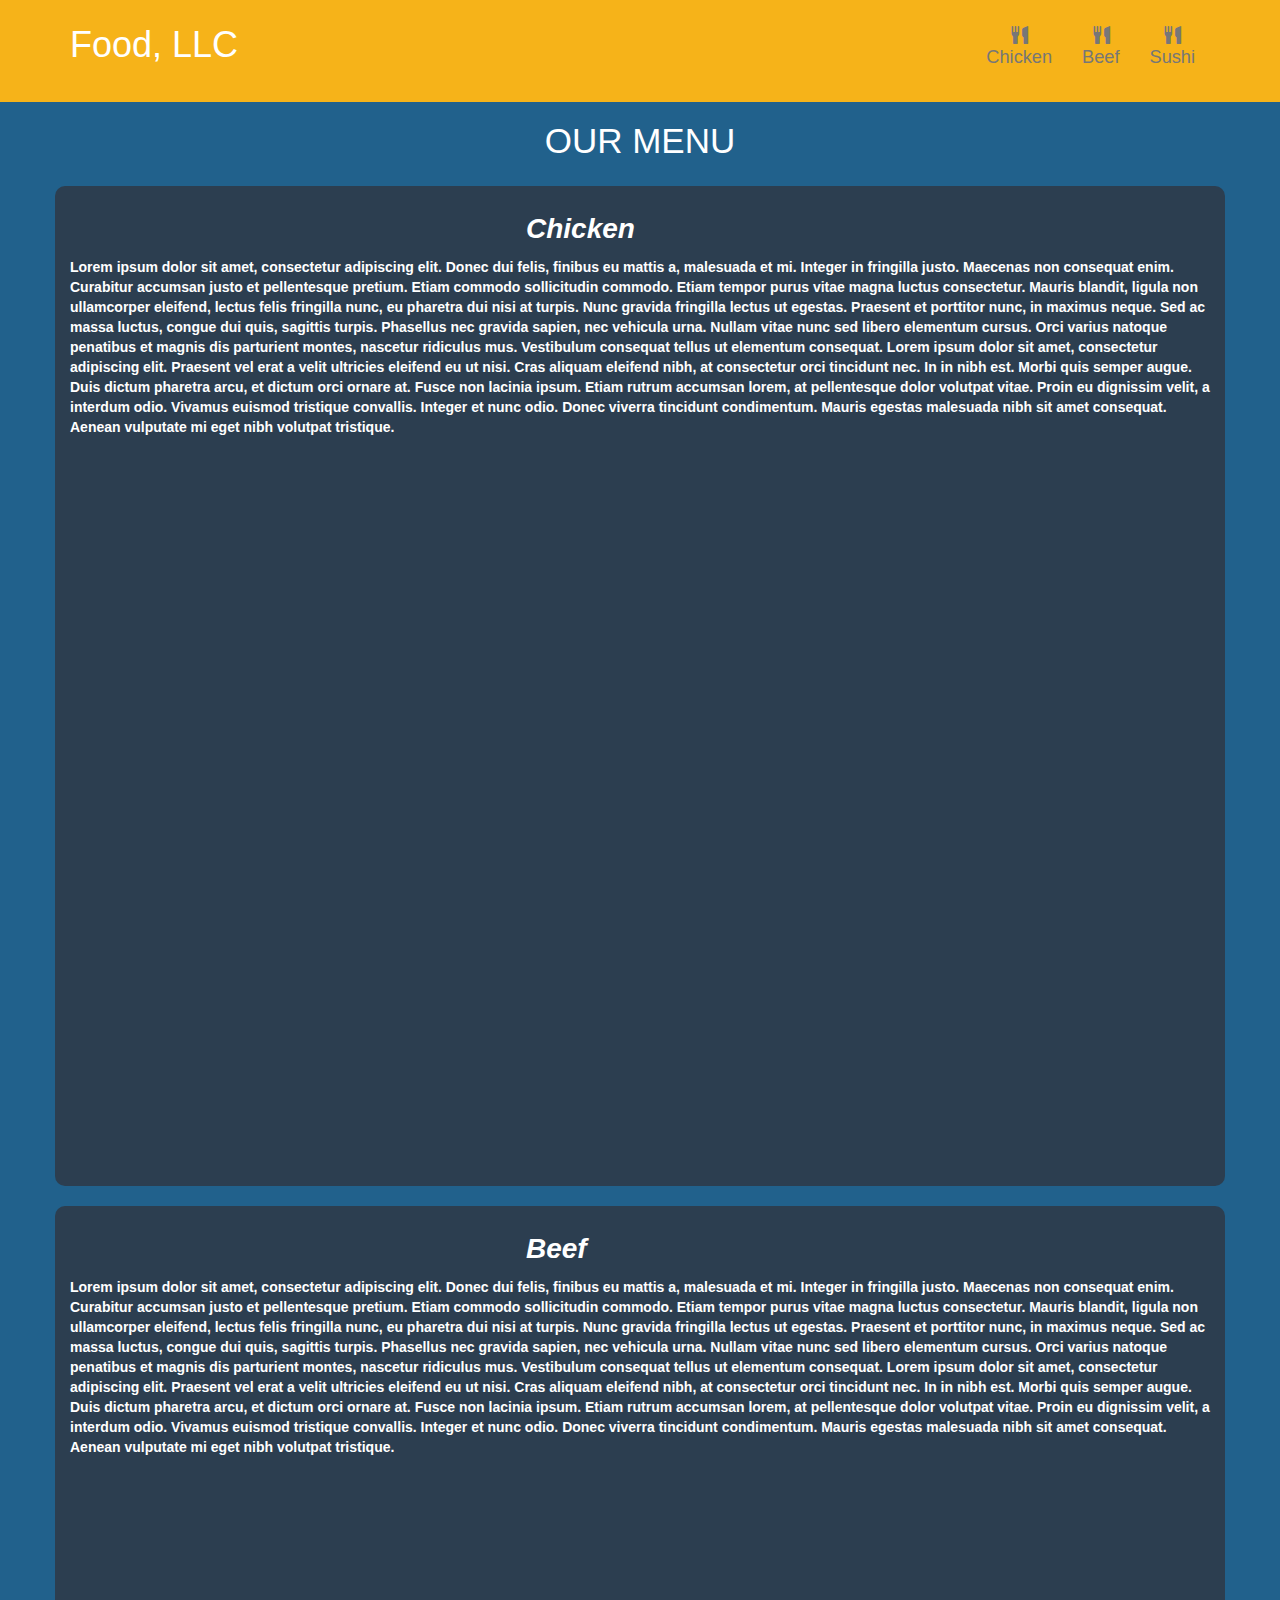
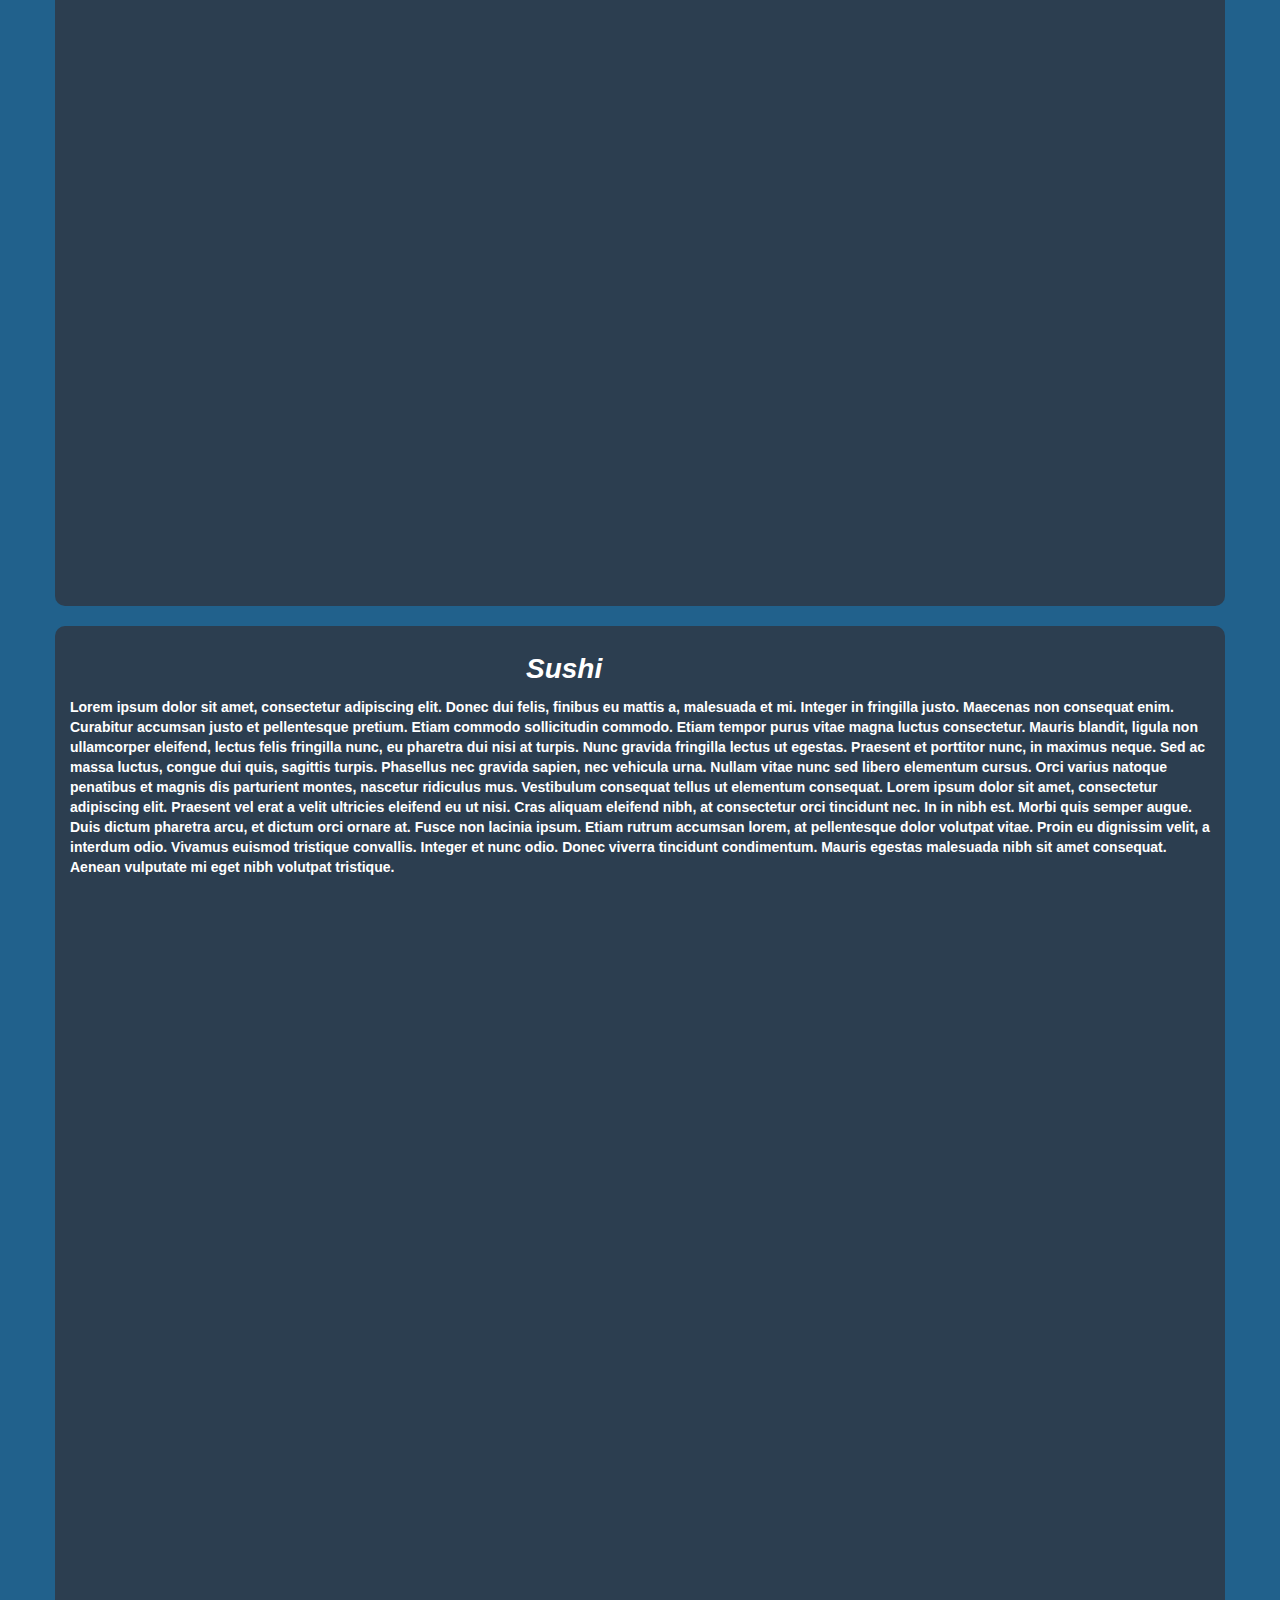
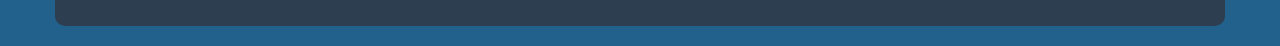
==== mod3_Solution/home2.html @ e03fe6f3 "My Second Project" ====
<!DOCTYPE html>
<html>
<head>
	<meta charset="utf-8">
	<meta http-equiv="X-UA-Compatible" content="IE=edge">
	<meta name="viewport" content="width=device-width, initial-scale = 1">
	<link rel="stylesheet" type="text/css" href="css/bootstrap.min.css">
	<link rel="stylesheet" type="text/css" href="css/styles.css">
	<title>Assignment Solution for Module 3</title>
</head>
<body>
	<header>
		<nav id="header-nav" class="navbar navbar-default">
		<div class="container">
		<div class="navbar-header">
		<a href="home2.html" class = " visible-md visible-lg">
			<div id="logo-img"></div>
		</a>
		<div class="navbar-brand">
			<a href="home2.html"><h1>Food, LLC</h1></a>
		</div>
		<button type="button" class="navbar-toggle collapsed" data-toggle="collapse" data-target="#collapsable-nav" aria-expanded="false">
            <span class="sr-only">Toggle navigation</span>
            <span class="icon-bar"></span>
            <span class="icon-bar"></span>
            <span class="icon-bar"></span>
          </button>
        </div>
        <div id="collapsable-nav" class="collapse navbar-collapse">
           <ul id="nav-list" class="nav navbar-nav navbar-right">
            <li>
              <a href="#">
                <span class="glyphicon glyphicon-cutlery"></span><br class="hidden-xs"> Chicken</a>
            </li>
            <li>
              <a href="#">
                <span class="glyphicon glyphicon-cutlery"></span><br class="hidden-xs"> Beef</a>
            </li>
            <li>
              <a href="#">
                <span class="glyphicon glyphicon-cutlery"></span><br class="hidden-xs"> Sushi</a>
            </li>
          </ul><!-- #nav-list -->
        </div><!-- .collapse .navbar-collapse -->

      </div>
		</nav>
	</header>
		<h2 class = "text-center">Our Menu</h2>
	<div class="container">
		<div class="row">
	<p class="main-content">
		<span>Chicken</span><br>
		Lorem ipsum dolor sit amet, consectetur adipiscing elit. Donec dui felis, finibus eu mattis a, malesuada et mi. Integer in fringilla justo. Maecenas non consequat enim. Curabitur accumsan justo et pellentesque pretium. Etiam commodo sollicitudin commodo. Etiam tempor purus vitae magna luctus consectetur. Mauris blandit, ligula non ullamcorper eleifend, lectus felis fringilla nunc, eu pharetra dui nisi at turpis. Nunc gravida fringilla lectus ut egestas. Praesent et porttitor nunc, in maximus neque. Sed ac massa luctus, congue dui quis, sagittis turpis. Phasellus nec gravida sapien, nec vehicula urna. Nullam vitae nunc sed libero elementum cursus. Orci varius natoque penatibus et magnis dis parturient montes, nascetur ridiculus mus. Vestibulum consequat tellus ut elementum consequat.

		Lorem ipsum dolor sit amet, consectetur adipiscing elit. Praesent vel erat a velit ultricies eleifend eu ut nisi. Cras aliquam eleifend nibh, at consectetur orci tincidunt nec. In in nibh est. Morbi quis semper augue. Duis dictum pharetra arcu, et dictum orci ornare at. Fusce non lacinia ipsum. Etiam rutrum accumsan lorem, at pellentesque dolor volutpat vitae. Proin eu dignissim velit, a interdum odio. Vivamus euismod tristique convallis. Integer et nunc odio. Donec viverra tincidunt condimentum. Mauris egestas malesuada nibh sit amet consequat. Aenean vulputate mi eget nibh volutpat tristique.

		
			</p>
	<p class="main-content ">
		<span>Beef</span><br>
		Lorem ipsum dolor sit amet, consectetur adipiscing elit. Donec dui felis, finibus eu mattis a, malesuada et mi. Integer in fringilla justo. Maecenas non consequat enim. Curabitur accumsan justo et pellentesque pretium. Etiam commodo sollicitudin commodo. Etiam tempor purus vitae magna luctus consectetur. Mauris blandit, ligula non ullamcorper eleifend, lectus felis fringilla nunc, eu pharetra dui nisi at turpis. Nunc gravida fringilla lectus ut egestas. Praesent et porttitor nunc, in maximus neque. Sed ac massa luctus, congue dui quis, sagittis turpis. Phasellus nec gravida sapien, nec vehicula urna. Nullam vitae nunc sed libero elementum cursus. Orci varius natoque penatibus et magnis dis parturient montes, nascetur ridiculus mus. Vestibulum consequat tellus ut elementum consequat.

		Lorem ipsum dolor sit amet, consectetur adipiscing elit. Praesent vel erat a velit ultricies eleifend eu ut nisi. Cras aliquam eleifend nibh, at consectetur orci tincidunt nec. In in nibh est. Morbi quis semper augue. Duis dictum pharetra arcu, et dictum orci ornare at. Fusce non lacinia ipsum. Etiam rutrum accumsan lorem, at pellentesque dolor volutpat vitae. Proin eu dignissim velit, a interdum odio. Vivamus euismod tristique convallis. Integer et nunc odio. Donec viverra tincidunt condimentum. Mauris egestas malesuada nibh sit amet consequat. Aenean vulputate mi eget nibh volutpat tristique.

		
			</p>
	<p class="main-content ">
		<span>Sushi</span><br>
		Lorem ipsum dolor sit amet, consectetur adipiscing elit. Donec dui felis, finibus eu mattis a, malesuada et mi. Integer in fringilla justo. Maecenas non consequat enim. Curabitur accumsan justo et pellentesque pretium. Etiam commodo sollicitudin commodo. Etiam tempor purus vitae magna luctus consectetur. Mauris blandit, ligula non ullamcorper eleifend, lectus felis fringilla nunc, eu pharetra dui nisi at turpis. Nunc gravida fringilla lectus ut egestas. Praesent et porttitor nunc, in maximus neque. Sed ac massa luctus, congue dui quis, sagittis turpis. Phasellus nec gravida sapien, nec vehicula urna. Nullam vitae nunc sed libero elementum cursus. Orci varius natoque penatibus et magnis dis parturient montes, nascetur ridiculus mus. Vestibulum consequat tellus ut elementum consequat.

		Lorem ipsum dolor sit amet, consectetur adipiscing elit. Praesent vel erat a velit ultricies eleifend eu ut nisi. Cras aliquam eleifend nibh, at consectetur orci tincidunt nec. In in nibh est. Morbi quis semper augue. Duis dictum pharetra arcu, et dictum orci ornare at. Fusce non lacinia ipsum. Etiam rutrum accumsan lorem, at pellentesque dolor volutpat vitae. Proin eu dignissim velit, a interdum odio. Vivamus euismod tristique convallis. Integer et nunc odio. Donec viverra tincidunt condimentum. Mauris egestas malesuada nibh sit amet consequat. Aenean vulputate mi eget nibh volutpat tristique.

		
			</p>
		</div>
	</div>

	
<script type="text/javascript" src="js/jquery-1.11.3.min.js"></script>
	<script type="text/javascript" src="js/bootstrap.min.js"></script>
	<script type="text/javascript" src="js/script.js"></script>

</body>
	
</html>
---- mod3_Solution/css/styles.css ----
body{
	background-color: #21618C;
	color: #fff;
}
#header-nav{
	  background-color: #f6b319;
	  padding: 10px;
	  width: 100%;
	  border:0;
	  border-radius: 0;
	  

}
.navbar-brand h1{
	font-size: 2em;
	margin:0;
	color: #fff;
	margin-bottom: 10px;

}
.navbar-brand a:hover, .navbar-brand a:focus{
	text-decoration: none;
}
h2{
	text-transform: uppercase;
	font-size: 2.5em;
}
.navbar-toggle{
	border: 2px solid #21618C;
}

.main-content{
	margin: 15px auto 20px;
	padding: 15px;
	background-color: #2C3E50;
	height: 1000px;
	width: 100%;
	font-weight: bold;
	border-radius: 10px;
}

.main-content span{
	line-height: 2;
	font-size: 2em;
	font-style: italic;
	font-weight: bold;
	margin-bottom: 15px;
	margin-left: 40%;
}
#nav-list{
	margin-bottom: 10px;
	text-align: center;
	font-size: 1.3em; 
}
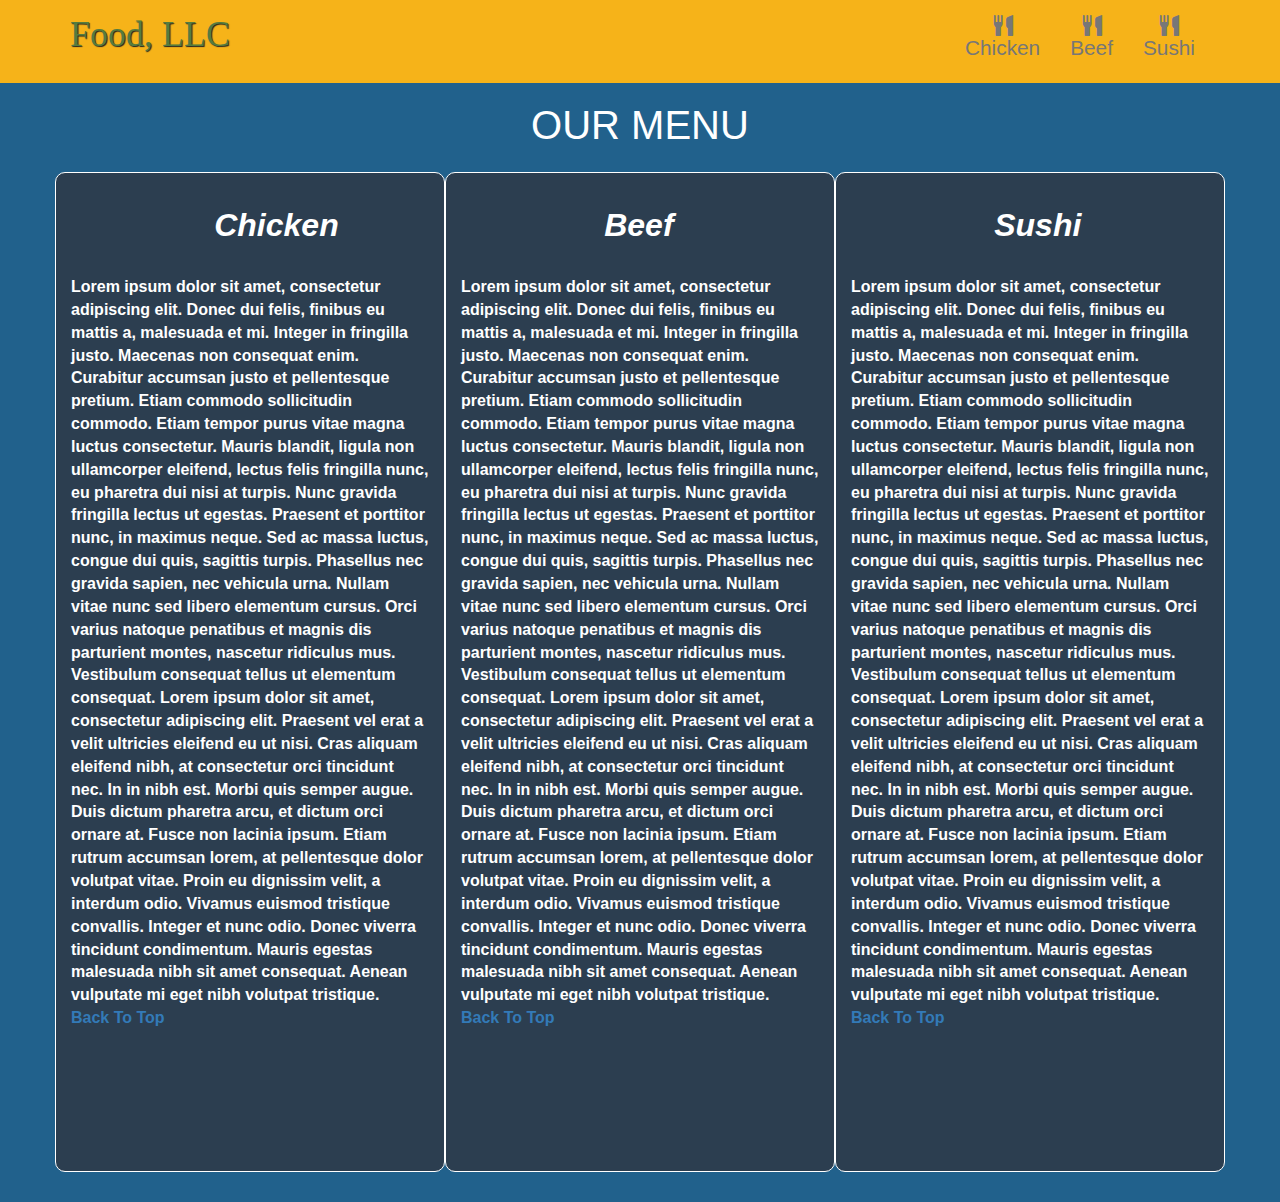
==== commit b0185088: "New Project" ====
--- a/mod3_Solution/home2.html
+++ b/mod3_Solution/home2.html
@@ -13,9 +13,6 @@
 		<nav id="header-nav" class="navbar navbar-default">
 		<div class="container">
 		<div class="navbar-header">
-		<a href="home2.html" class = " visible-md visible-lg">
-			<div id="logo-img"></div>
-		</a>
 		<div class="navbar-brand">
 			<a href="home2.html"><h1>Food, LLC</h1></a>
 		</div>
@@ -29,15 +26,15 @@
         <div id="collapsable-nav" class="collapse navbar-collapse">
            <ul id="nav-list" class="nav navbar-nav navbar-right">
             <li>
-              <a href="#">
+              <a href="#C">
                 <span class="glyphicon glyphicon-cutlery"></span><br class="hidden-xs"> Chicken</a>
             </li>
             <li>
-              <a href="#">
+              <a href="#B">
                 <span class="glyphicon glyphicon-cutlery"></span><br class="hidden-xs"> Beef</a>
             </li>
             <li>
-              <a href="#">
+              <a href="#S">
                 <span class="glyphicon glyphicon-cutlery"></span><br class="hidden-xs"> Sushi</a>
             </li>
           </ul><!-- #nav-list -->
@@ -48,31 +45,31 @@
 	</header>
 		<h2 class = "text-center">Our Menu</h2>
 	<div class="container">
-		<div class="row">
-	<p class="main-content">
-		<span>Chicken</span><br>
+	<div id = "content" class="row">
+	<div id = "C" class="main-content col-md-4 col-sm-6">
+		<h3>Chicken</h3><br>
 		Lorem ipsum dolor sit amet, consectetur adipiscing elit. Donec dui felis, finibus eu mattis a, malesuada et mi. Integer in fringilla justo. Maecenas non consequat enim. Curabitur accumsan justo et pellentesque pretium. Etiam commodo sollicitudin commodo. Etiam tempor purus vitae magna luctus consectetur. Mauris blandit, ligula non ullamcorper eleifend, lectus felis fringilla nunc, eu pharetra dui nisi at turpis. Nunc gravida fringilla lectus ut egestas. Praesent et porttitor nunc, in maximus neque. Sed ac massa luctus, congue dui quis, sagittis turpis. Phasellus nec gravida sapien, nec vehicula urna. Nullam vitae nunc sed libero elementum cursus. Orci varius natoque penatibus et magnis dis parturient montes, nascetur ridiculus mus. Vestibulum consequat tellus ut elementum consequat.
 
-		Lorem ipsum dolor sit amet, consectetur adipiscing elit. Praesent vel erat a velit ultricies eleifend eu ut nisi. Cras aliquam eleifend nibh, at consectetur orci tincidunt nec. In in nibh est. Morbi quis semper augue. Duis dictum pharetra arcu, et dictum orci ornare at. Fusce non lacinia ipsum. Etiam rutrum accumsan lorem, at pellentesque dolor volutpat vitae. Proin eu dignissim velit, a interdum odio. Vivamus euismod tristique convallis. Integer et nunc odio. Donec viverra tincidunt condimentum. Mauris egestas malesuada nibh sit amet consequat. Aenean vulputate mi eget nibh volutpat tristique.
+		Lorem ipsum dolor sit amet, consectetur adipiscing elit. Praesent vel erat a velit ultricies eleifend eu ut nisi. Cras aliquam eleifend nibh, at consectetur orci tincidunt nec. In in nibh est. Morbi quis semper augue. Duis dictum pharetra arcu, et dictum orci ornare at. Fusce non lacinia ipsum. Etiam rutrum accumsan lorem, at pellentesque dolor volutpat vitae. Proin eu dignissim velit, a interdum odio. Vivamus euismod tristique convallis. Integer et nunc odio. Donec viverra tincidunt condimentum. Mauris egestas malesuada nibh sit amet consequat. Aenean vulputate mi eget nibh volutpat tristique.<br>
 
-		
-			</p>
-	<p class="main-content ">
-		<span>Beef</span><br>
+			<a href="#header-nav"> Back To Top </a>
+			</div>
+	<div id = "B" class="main-content col-md-4 col-sm-6">
+		<h3>Beef</h3><br>
 		Lorem ipsum dolor sit amet, consectetur adipiscing elit. Donec dui felis, finibus eu mattis a, malesuada et mi. Integer in fringilla justo. Maecenas non consequat enim. Curabitur accumsan justo et pellentesque pretium. Etiam commodo sollicitudin commodo. Etiam tempor purus vitae magna luctus consectetur. Mauris blandit, ligula non ullamcorper eleifend, lectus felis fringilla nunc, eu pharetra dui nisi at turpis. Nunc gravida fringilla lectus ut egestas. Praesent et porttitor nunc, in maximus neque. Sed ac massa luctus, congue dui quis, sagittis turpis. Phasellus nec gravida sapien, nec vehicula urna. Nullam vitae nunc sed libero elementum cursus. Orci varius natoque penatibus et magnis dis parturient montes, nascetur ridiculus mus. Vestibulum consequat tellus ut elementum consequat.
 
-		Lorem ipsum dolor sit amet, consectetur adipiscing elit. Praesent vel erat a velit ultricies eleifend eu ut nisi. Cras aliquam eleifend nibh, at consectetur orci tincidunt nec. In in nibh est. Morbi quis semper augue. Duis dictum pharetra arcu, et dictum orci ornare at. Fusce non lacinia ipsum. Etiam rutrum accumsan lorem, at pellentesque dolor volutpat vitae. Proin eu dignissim velit, a interdum odio. Vivamus euismod tristique convallis. Integer et nunc odio. Donec viverra tincidunt condimentum. Mauris egestas malesuada nibh sit amet consequat. Aenean vulputate mi eget nibh volutpat tristique.
+		Lorem ipsum dolor sit amet, consectetur adipiscing elit. Praesent vel erat a velit ultricies eleifend eu ut nisi. Cras aliquam eleifend nibh, at consectetur orci tincidunt nec. In in nibh est. Morbi quis semper augue. Duis dictum pharetra arcu, et dictum orci ornare at. Fusce non lacinia ipsum. Etiam rutrum accumsan lorem, at pellentesque dolor volutpat vitae. Proin eu dignissim velit, a interdum odio. Vivamus euismod tristique convallis. Integer et nunc odio. Donec viverra tincidunt condimentum. Mauris egestas malesuada nibh sit amet consequat. Aenean vulputate mi eget nibh volutpat tristique.<br>
 
-		
-			</p>
-	<p class="main-content ">
-		<span>Sushi</span><br>
+		<a href="#header-nav"> Back To Top </a>
+			</div>
+	<div id = "S" class="main-content col-md-4 col-sm-12">
+		<h3>Sushi</h3><br>
 		Lorem ipsum dolor sit amet, consectetur adipiscing elit. Donec dui felis, finibus eu mattis a, malesuada et mi. Integer in fringilla justo. Maecenas non consequat enim. Curabitur accumsan justo et pellentesque pretium. Etiam commodo sollicitudin commodo. Etiam tempor purus vitae magna luctus consectetur. Mauris blandit, ligula non ullamcorper eleifend, lectus felis fringilla nunc, eu pharetra dui nisi at turpis. Nunc gravida fringilla lectus ut egestas. Praesent et porttitor nunc, in maximus neque. Sed ac massa luctus, congue dui quis, sagittis turpis. Phasellus nec gravida sapien, nec vehicula urna. Nullam vitae nunc sed libero elementum cursus. Orci varius natoque penatibus et magnis dis parturient montes, nascetur ridiculus mus. Vestibulum consequat tellus ut elementum consequat.
 
-		Lorem ipsum dolor sit amet, consectetur adipiscing elit. Praesent vel erat a velit ultricies eleifend eu ut nisi. Cras aliquam eleifend nibh, at consectetur orci tincidunt nec. In in nibh est. Morbi quis semper augue. Duis dictum pharetra arcu, et dictum orci ornare at. Fusce non lacinia ipsum. Etiam rutrum accumsan lorem, at pellentesque dolor volutpat vitae. Proin eu dignissim velit, a interdum odio. Vivamus euismod tristique convallis. Integer et nunc odio. Donec viverra tincidunt condimentum. Mauris egestas malesuada nibh sit amet consequat. Aenean vulputate mi eget nibh volutpat tristique.
+		Lorem ipsum dolor sit amet, consectetur adipiscing elit. Praesent vel erat a velit ultricies eleifend eu ut nisi. Cras aliquam eleifend nibh, at consectetur orci tincidunt nec. In in nibh est. Morbi quis semper augue. Duis dictum pharetra arcu, et dictum orci ornare at. Fusce non lacinia ipsum. Etiam rutrum accumsan lorem, at pellentesque dolor volutpat vitae. Proin eu dignissim velit, a interdum odio. Vivamus euismod tristique convallis. Integer et nunc odio. Donec viverra tincidunt condimentum. Mauris egestas malesuada nibh sit amet consequat. Aenean vulputate mi eget nibh volutpat tristique.<br>
 
-		
-			</p>
+		<a href="#header-nav"> Back To Top </a>
+			</div>
 		</div>
 	</div>
 
--- a/mod3_Solution/css/styles.css
+++ b/mod3_Solution/css/styles.css
@@ -1,21 +1,25 @@
+*{
+	box-sizing: border-box;
+}
 body{
+	font-size: 16px;
 	background-color: #21618C;
 	color: #fff;
 }
 #header-nav{
 	  background-color: #f6b319;
-	  padding: 10px;
-	  width: 100%;
 	  border:0;
 	  border-radius: 0;
-	  
+	  width:100%;
 
 }
 .navbar-brand h1{
 	font-size: 2em;
 	margin:0;
-	color: #fff;
+	font-family: 'Lora', serif;
+  	color: #557c3e;
 	margin-bottom: 10px;
+	text-shadow: 1px 1px 1px #222;
 
 }
 .navbar-brand a:hover, .navbar-brand a:focus{
@@ -30,21 +34,19 @@
 }
 
 .main-content{
-	margin: 15px auto 20px;
+	margin: 15px auto 30px;
 	padding: 15px;
 	background-color: #2C3E50;
 	height: 1000px;
-	width: 100%;
 	font-weight: bold;
 	border-radius: 10px;
+	border: 1px solid white;
 }
 
-.main-content span{
-	line-height: 2;
+.main-content h3{
 	font-size: 2em;
 	font-style: italic;
 	font-weight: bold;
-	margin-bottom: 15px;
 	margin-left: 40%;
 }
 #nav-list{
@@ -52,4 +54,14 @@
 	text-align: center;
 	font-size: 1.3em; 
 }
+@media (min-width: 992px){
 
+}
+
+@media(min-width: 768px) and (max-width: 991px){
+
+}
+
+@media (max-width: 767px){
+
+}
